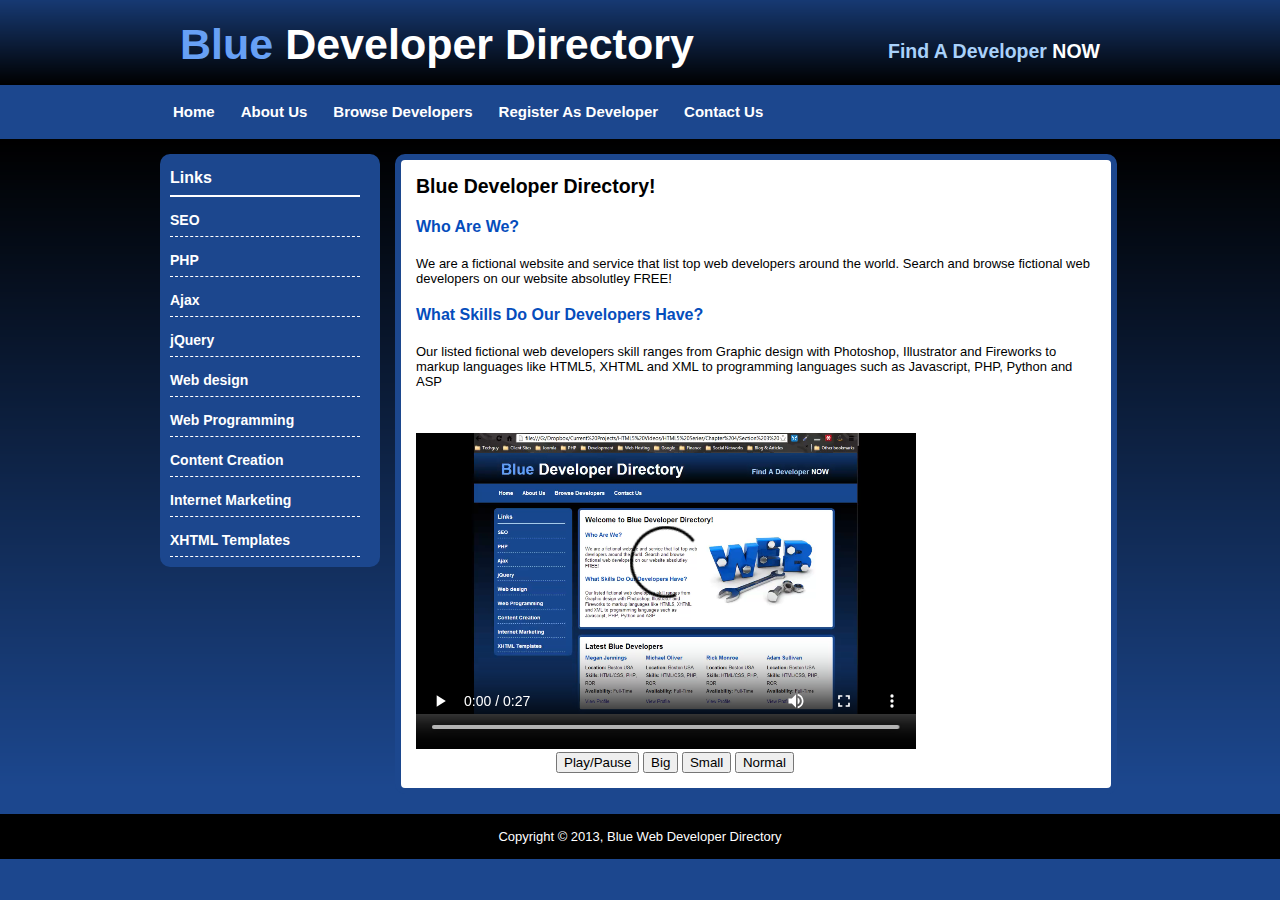
==== about.html @ 9a52a05a "With Location" ====
<!DOCTYPE html>
<html>
<head>
<link rel="stylesheet" href="css/style.css" type="text/css">
<title>Blue Developer Directory</title>
</head>
<body>
	<div id="container">
		<header>
			<h1><span class="blue-text">Blue</span> Developer Directory</h1>
			<h2>Find A Developer <span class="white-text">NOW</span></h2>
		</header>
		
		<nav id="menu">
			<ul>
				<li class="menuitem"><a href="index.html">Home</a></li>
				<li class="menuitem"><a href="about.html">About Us</a></li>
				<li class="menuitem"><a href="browse.html">Browse Developers</a></li>
                <li class="menuitem"><a href="register.html">Register As Developer</a></li>
				<li class="menuitem"><a href="contact.html">Contact Us</a></li>
                
			</ul>
	    </nav>
		 
		 <aside>
			<nav id="leftmenu">
			<h3>Links</h3>
				<ul>
					<li><a href="browse.html">SEO</a></li>
					<li><a href="browse.html">PHP</a></li>
					<li><a href="browse.html">Ajax</a></li>
					<li><a href="browse.html">jQuery</a></li>
					<li><a href="browse.html">Web design</a></li>
					<li><a href="browse.html">Web Programming</a></li>
					<li><a href="browse.html">Content Creation</a></li>
					<li><a href="browse.html">Internet Marketing</a></li>
					<li><a href="browse.html">XHTML Templates</a></li>
				</ul>
			</nav>
		</aside>
    
	<section>
		<h2>Blue Developer Directory! </h2>
<h3>Who Are We?</h3>
<p>We are a fictional website and service that list top web developers around the world. Search and browse fictional web developers on our website absolutley FREE!</p>
<h3>What Skills Do Our Developers Have?</h3>
<p>Our listed fictional web developers skill ranges from Graphic design with Photoshop, Illustrator and Fireworks to markup languages like HTML5, XHTML and XML to programming languages such as Javascript, PHP, Python and ASP</p>
   
 <video id="ad" width="500" height="350" controls>
 <source src="video/ad.mp4" type="video/mp4">
Your browser does not support the video tag.
</video>


<div style="width:400px;"> 
  <button onclick="playPause()">Play/Pause</button> 
  <button onclick="makeBig()">Big</button>
  <button onclick="makeSmall()">Small</button>
  <button onclick="makeNormal()">Normal</button>
</div> 

<script> 
var myVideo=document.getElementById("ad"); 

function playPause(){ 
if (myVideo.paused) 
  myVideo.play(); 
else 
  myVideo.pause(); 
} 

function makeBig(){ 
myVideo.width=560; 
} 

function makeSmall(){ 
myVideo.width=320; 
} 

function makeNormal(){ 
myVideo.width=420; 
} 
</script> 

	</section>
</div><!--container end-->
	<div style="clear;both"></div>
	<footer>
		Copyright &copy; 2013, Blue Web Developer Directory
	</footer>
</body>
</html>
---- css/style.css ----
*{
	margin: 0 auto 0 auto;
	text-align:left;
}

body{
	margin:0;
	padding:0;
	text-align:left;
	font-size:13px;
	font-family:arial,helvetica, sens-serif;
	color:#000000;
	background-color:#1c478e;
	background-image:url(../images/background.png);
	background-repeat:repeat-x;
}

a{
	text-decoration:none;
}

table,tr,td,th{
	margin:0;
}

table{
	padding:10px 0;
}

th{
	text-align:center;
}

td{
	padding:5px 20px;
}

h2{
	padding-bottom:10px;
}

h3{
	font-size:16px;
	font-weight:bold;
	padding:10px 0;
	color:#054dbc;
}

h4{
	font-size:15px;
	font-weight:bold;
	padding-bottom:7px;
	color:#054dbc;
}

p{
	margin:10px 0;
}

label{
	display:inline-block;
	width:150px;
}

/* Main styles */
#container{
	width:960px;
	overflow:auto;
}

header{
	width:960px;
	height:85px;
}

header h1{
	float:left;
	color:#ffffff;
	font-size:43px;
	padding:20px 0 0 20px;
}

header h2{
	float:right;
	color:#A9D1FA;
	padding:40px 20px 0 0;
}

header h1 span.blue-text{
	color:#67A0F5;
}

header h2 span.white-text{
	color:#ffffff;
}

nav#menu{
	display:block;
	float:left;
	clear:both;
	width:960px;
	height:54px;
}

nav#menu ul{
	list-style:none;
	padding:0;
	padding-top:18px;
	margin-left:auto;
	width:960px;
}

nav#menu li{
	list-style:none;
	padding:0;
	display;inline;
}

nav#menu li a,#menu li a:visited{
	float:left;
	color:#ffffff;
	text-decoration:none;
	text-align:center;
	font-size:15px;
	font-weight:bold;
	padding:0 13px 0 13px;
}

nav#leftmenu{
	margin-top:15px;
	width:190px;
	float:left;
	background:#1C478E;
	border-radius:10px;
	padding: 15px 20px 10px 10px;
}

nav#leftmenu ul{
	list-style:none;
	padding:0;
}

nav#leftmenu  li{
	list-style:none;
	padding:15px 0 8px 0;
	border-bottom:1px dashed #fff;
}

nav#leftmenu a,nav#leftmenu a:visited{
	color:#ffffff;
	text-decoration:none;
	font-weight:bold;
	font-size:14px;
}

nav#leftmenu h3{
	color:#ffffff;
	padding:0;
	padding-bottom:8px;
	border-bottom:#fff solid 2px;
	font-size:16px;
}

section{
	display:block;
	width:680px;
	margin-top:15px;
	float:left;
	background:#ffffff;
	border-radius:10px;
	border:6px solid #1C478E;
	padding:15px;
	margin-left:15px;
}

.float{
	float:right;
	margin:15px;
}

.developer{
	width:170px;
	float:right;
}

.developer ul{
	margin-bottom:10px;
	list-style:none;
	padding:0;
}

.developer li{
	list-style:none;
	line-height:1.7em;
}

table.dev-table,table.dev-table tr,table.dev-table td,table.dev-table th{
	font-size:110%;
}
dev-table tr,table.dev-table td{
	border-bottom: 1px dashed #000000;
}

footer{
	width:100%;
	background:#000;
	color:#fff;
	height:30px;
	text-align:center;
	margin-top:20px;
	padding-top:15px;
}
#map{
    width:400px ;
    height:250px ;
    float:left; 
}
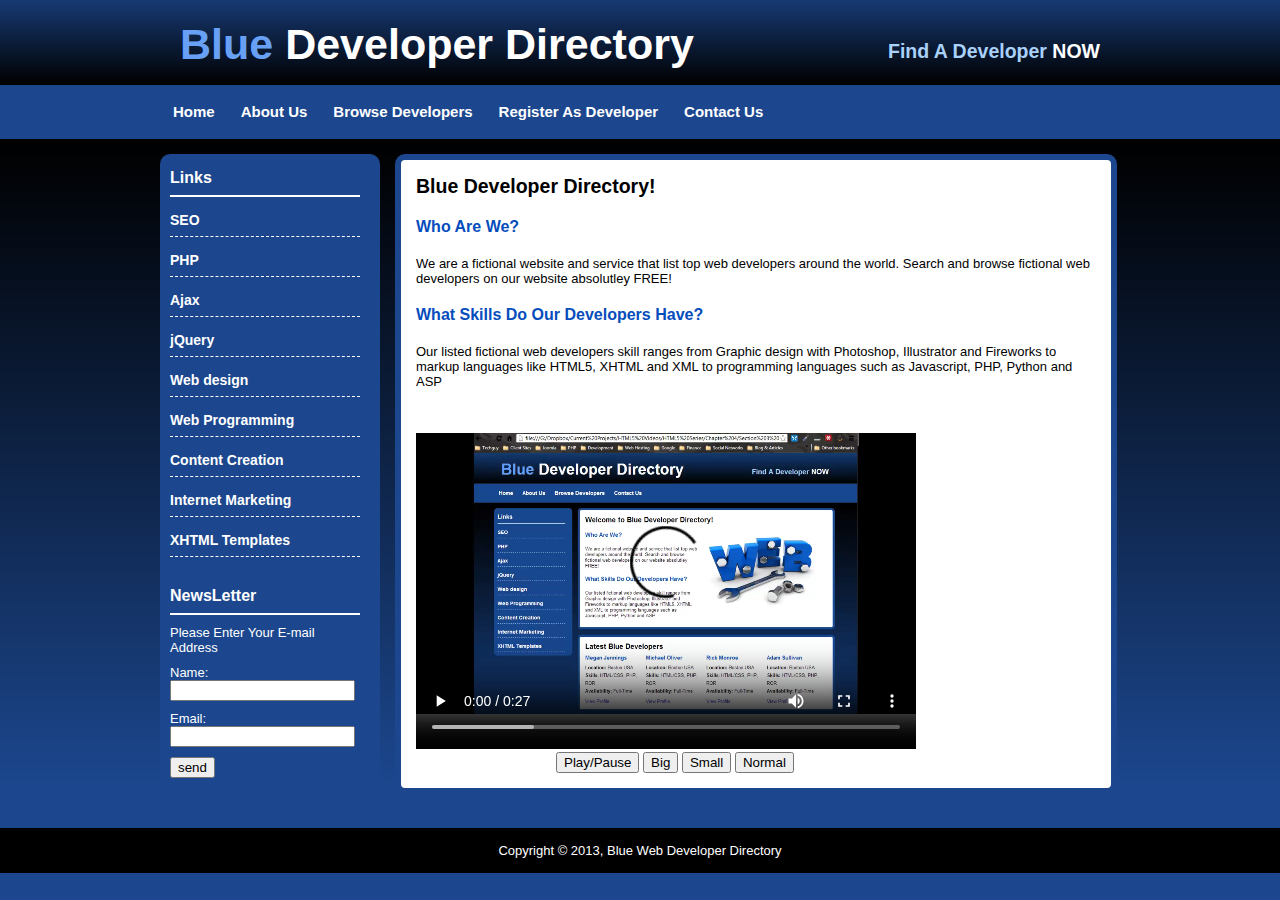
==== commit 547224ed: "Web Storage" ====
--- a/about.html
+++ b/about.html
@@ -1,92 +1,102 @@
 <!DOCTYPE html>
 <html>
-<head>
-<link rel="stylesheet" href="css/style.css" type="text/css">
-<title>Blue Developer Directory</title>
-</head>
-<body>
-	<div id="container">
-		<header>
-			<h1><span class="blue-text">Blue</span> Developer Directory</h1>
-			<h2>Find A Developer <span class="white-text">NOW</span></h2>
-		</header>
-		
-		<nav id="menu">
-			<ul>
-				<li class="menuitem"><a href="index.html">Home</a></li>
-				<li class="menuitem"><a href="about.html">About Us</a></li>
-				<li class="menuitem"><a href="browse.html">Browse Developers</a></li>
-                <li class="menuitem"><a href="register.html">Register As Developer</a></li>
-				<li class="menuitem"><a href="contact.html">Contact Us</a></li>
-                
-			</ul>
-	    </nav>
-		 
-		 <aside>
-			<nav id="leftmenu">
-			<h3>Links</h3>
-				<ul>
-					<li><a href="browse.html">SEO</a></li>
-					<li><a href="browse.html">PHP</a></li>
-					<li><a href="browse.html">Ajax</a></li>
-					<li><a href="browse.html">jQuery</a></li>
-					<li><a href="browse.html">Web design</a></li>
-					<li><a href="browse.html">Web Programming</a></li>
-					<li><a href="browse.html">Content Creation</a></li>
-					<li><a href="browse.html">Internet Marketing</a></li>
-					<li><a href="browse.html">XHTML Templates</a></li>
-				</ul>
-			</nav>
-		</aside>
-    
-	<section>
-		<h2>Blue Developer Directory! </h2>
-<h3>Who Are We?</h3>
-<p>We are a fictional website and service that list top web developers around the world. Search and browse fictional web developers on our website absolutley FREE!</p>
-<h3>What Skills Do Our Developers Have?</h3>
-<p>Our listed fictional web developers skill ranges from Graphic design with Photoshop, Illustrator and Fireworks to markup languages like HTML5, XHTML and XML to programming languages such as Javascript, PHP, Python and ASP</p>
-   
- <video id="ad" width="500" height="350" controls>
- <source src="video/ad.mp4" type="video/mp4">
-Your browser does not support the video tag.
-</video>
+    <head>
+        <link rel="stylesheet" href="css/style.css" type="text/css">
+        <script type="text/javascript" src="Js/news.js"></script>       
+        <title>Blue Developer Directory</title>
+    </head>
+    <body>
+        <div id="container">
+            <header>
+                <h1><span class="blue-text">Blue</span> Developer Directory</h1>
+                <h2>Find A Developer <span class="white-text">NOW</span></h2>
+            </header>
+
+            <nav id="menu">
+                <ul>
+                    <li class="menuitem"><a href="index.html">Home</a></li>
+                    <li class="menuitem"><a href="about.html">About Us</a></li>
+                    <li class="menuitem"><a href="browse.html">Browse Developers</a></li>
+                    <li class="menuitem"><a href="register.html">Register As Developer</a></li>
+                    <li class="menuitem"><a href="contact.html">Contact Us</a></li>
+
+                </ul>
+            </nav>
+
+            <aside>
+                <nav id="leftmenu">
+                    <h3>Links</h3>
+                    <ul>
+                        <li><a href="browse.html">SEO</a></li>
+                        <li><a href="browse.html">PHP</a></li>
+                        <li><a href="browse.html">Ajax</a></li>
+                        <li><a href="browse.html">jQuery</a></li>
+                        <li><a href="browse.html">Web design</a></li>
+                        <li><a href="browse.html">Web Programming</a></li>
+                        <li><a href="browse.html">Content Creation</a></li>
+                        <li><a href="browse.html">Internet Marketing</a></li>
+                        <li><a href="browse.html">XHTML Templates</a></li>
+                    </ul>
+                    <br><br>
+                    <div>
+                        <h3>NewsLetter</h3>
+                        <p>Please Enter Your E-mail Address</p>
+                        <form id="news" onsubmit="initStorage()">
+                            Name:<input type="text" id="name" name="name">
+                            Email:<input type="email" id="email" name="email">
+                            <input type="submit" value="send">
+                        </form>
+                        </nav>
+                    </aside>
+
+                <section>
+                    <h2>Blue Developer Directory! </h2>
+                    <h3>Who Are We?</h3>
+                    <p>We are a fictional website and service that list top web developers around the world. Search and browse fictional web developers on our website absolutley FREE!</p>
+                    <h3>What Skills Do Our Developers Have?</h3>
+                    <p>Our listed fictional web developers skill ranges from Graphic design with Photoshop, Illustrator and Fireworks to markup languages like HTML5, XHTML and XML to programming languages such as Javascript, PHP, Python and ASP</p>
+
+                    <video id="ad" width="500" height="350" controls>
+                        <source src="video/ad.mp4" type="video/mp4">
+                        Your browser does not support the video tag.
+                    </video>
 
 
-<div style="width:400px;"> 
-  <button onclick="playPause()">Play/Pause</button> 
-  <button onclick="makeBig()">Big</button>
-  <button onclick="makeSmall()">Small</button>
-  <button onclick="makeNormal()">Normal</button>
-</div> 
+                    <div style="width:400px;"> 
+                        <button onclick="playPause()">Play/Pause</button> 
+                        <button onclick="makeBig()">Big</button>
+                        <button onclick="makeSmall()">Small</button>
+                        <button onclick="makeNormal()">Normal</button>
+                    </div> 
 
-<script> 
-var myVideo=document.getElementById("ad"); 
+                    <script> 
+                        var myVideo=document.getElementById("ad"); 
 
-function playPause(){ 
-if (myVideo.paused) 
-  myVideo.play(); 
-else 
-  myVideo.pause(); 
-} 
+                        function playPause(){ 
+                            if (myVideo.paused) 
+                                myVideo.play(); 
+                            else 
+                                myVideo.pause(); 
+                        } 
 
-function makeBig(){ 
-myVideo.width=560; 
-} 
+                        function makeBig(){ 
+                            myVideo.width=560; 
+                        } 
 
-function makeSmall(){ 
-myVideo.width=320; 
-} 
+                        function makeSmall(){ 
+                            myVideo.width=320; 
+                        } 
 
-function makeNormal(){ 
-myVideo.width=420; 
-} 
-</script> 
+                        function makeNormal(){ 
+                            myVideo.width=420; 
+                        } 
+                    </script> 
 
-	</section>
-</div><!--container end-->
-	<div style="clear;both"></div>
-	<footer>
-		Copyright &copy; 2013, Blue Web Developer Directory
-	</footer>
-</body>
-</html>
+                </section>
+                </div><!--container end-->
+            <div style="clear;both"></div>
+            <footer>
+                Copyright &copy; 2013, Blue Web Developer Directory
+            </footer>
+            </body>
+        </html>
--- a/css/style.css
+++ b/css/style.css
@@ -214,4 +214,18 @@
     width:400px ;
     height:250px ;
     float:left; 
+}
+aside{
+    color: white;
+}
+#news,input{
+    margin-bottom: 10px;
+}
+
+#displayData{
+    color: white;
+    float: right;
+    font-weight: bold;
+    font-size: 16px;
+    padding-right: 10px;
 }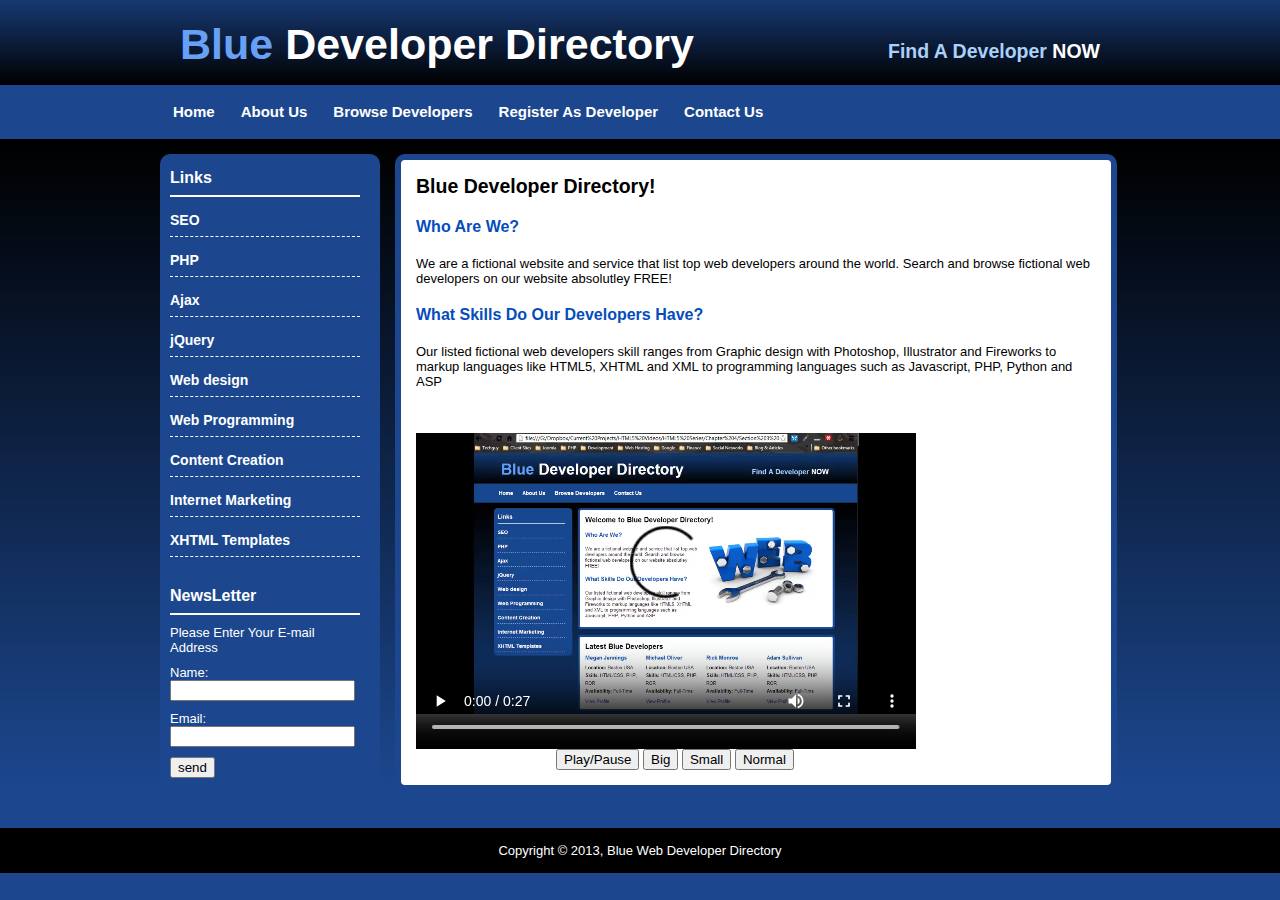
==== commit eaf7288e: "Update about.html" ====
--- a/about.html
+++ b/about.html
@@ -1,4 +1,3 @@
-<!DOCTYPE html>
 <html>
     <head>
         <link rel="stylesheet" href="css/style.css" type="text/css">
